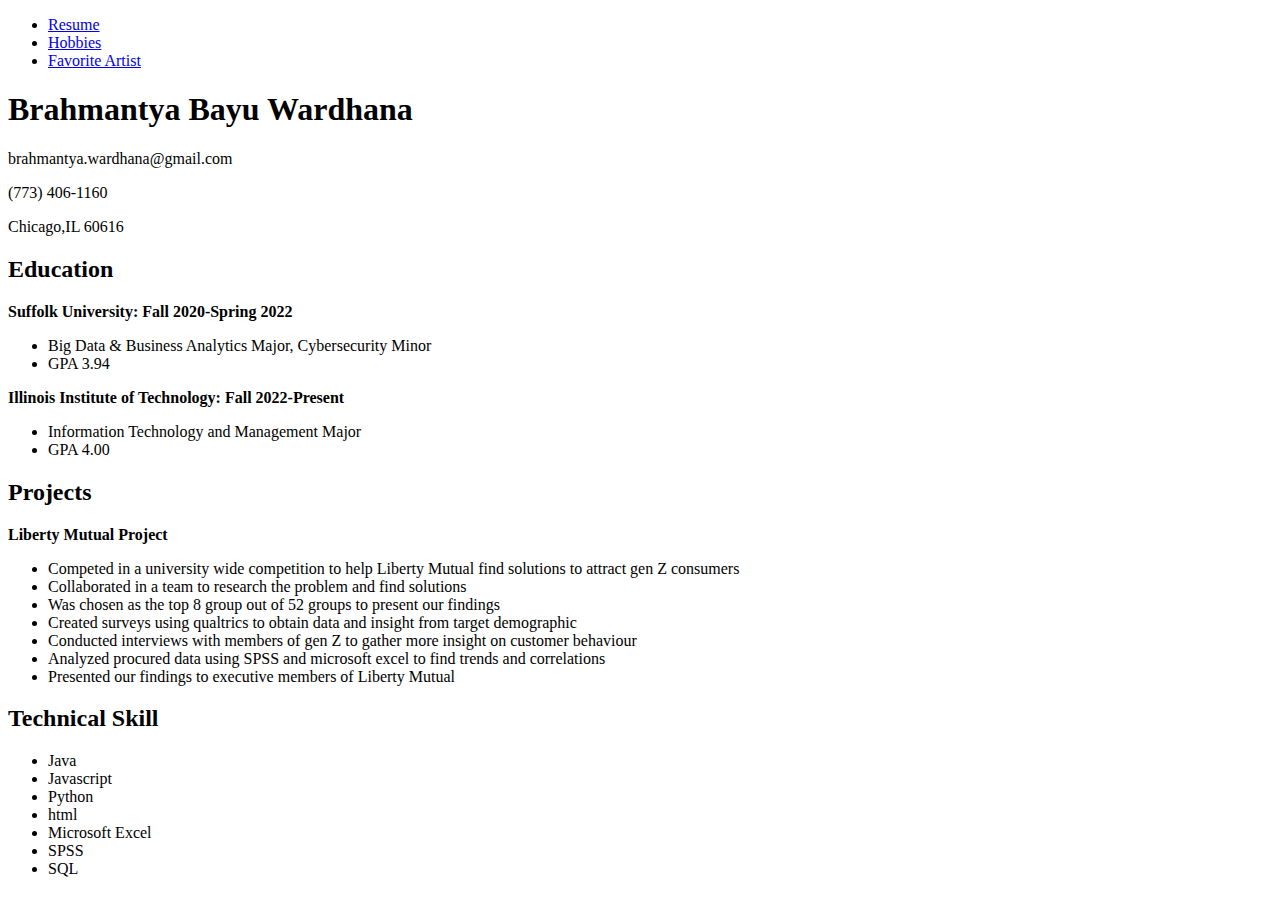
==== index.html @ 8e523ee5 "added items from project 1" ====
<!DOCTYPE html>
<html lang="en">
<head>
  <meta charset="UTF-8">
  <title>ITMD 361 - Web Development</title>
</head>
<body>
  <header>
    <nav>
      <ul>
        <li><a href="index.html">Resume</a></li>
        <li><a href="hobbies.html">Hobbies</a></li>
        <li><a href="frusciante.html">Favorite Artist</a></li>
      </ul>
    </nav>
  </header>
  <section>
    <h1>Brahmantya Bayu Wardhana</h1>
    <p>brahmantya.wardhana@gmail.com</p>
    <p>(773) 406-1160</p>
    <p>Chicago,IL 60616</p>
  </section>
  <section>
    <h2>Education</h2>
    <p><strong>Suffolk University: Fall 2020-Spring 2022</strong></p>
    <ul>
      <li>Big Data & Business Analytics Major, Cybersecurity Minor</li>
      <li>GPA 3.94</li>
    </ul>
    <p><strong>Illinois Institute of Technology: Fall 2022-Present</strong></p>
    <ul>
      <li>Information Technology and Management Major</li>
      <li>GPA 4.00</li>
    </ul>
  </section>
  <section>
    <h2>Projects</h2>
    <p><strong>Liberty Mutual Project</strong></p>
    <ul>
      <li>Competed in a university wide competition to help Liberty Mutual find solutions to attract gen Z consumers</li>
      <li>Collaborated in a team to research the problem and find solutions</li>
      <li>Was chosen as the top 8 group out of 52 groups to present our findings</li>
      <li>Created surveys using qualtrics to obtain data and insight from target demographic</li>
      <li>Conducted interviews with members of gen Z to gather more insight on customer behaviour</li>
      <li>Analyzed procured data using SPSS and microsoft excel to find trends and correlations</li>
      <li>Presented our findings to executive members of Liberty Mutual</li>
    </ul>
  </section>
  <section>
    <h2>Technical Skill</h2>
    <ul>
      <li>Java</li>
      <li>Javascript</li>
      <li>Python</li>
      <li>html</li>
      <li>Microsoft Excel</li>
      <li>SPSS</li>
      <li>SQL</li>
    </ul>
  </section>
</body>
</html>
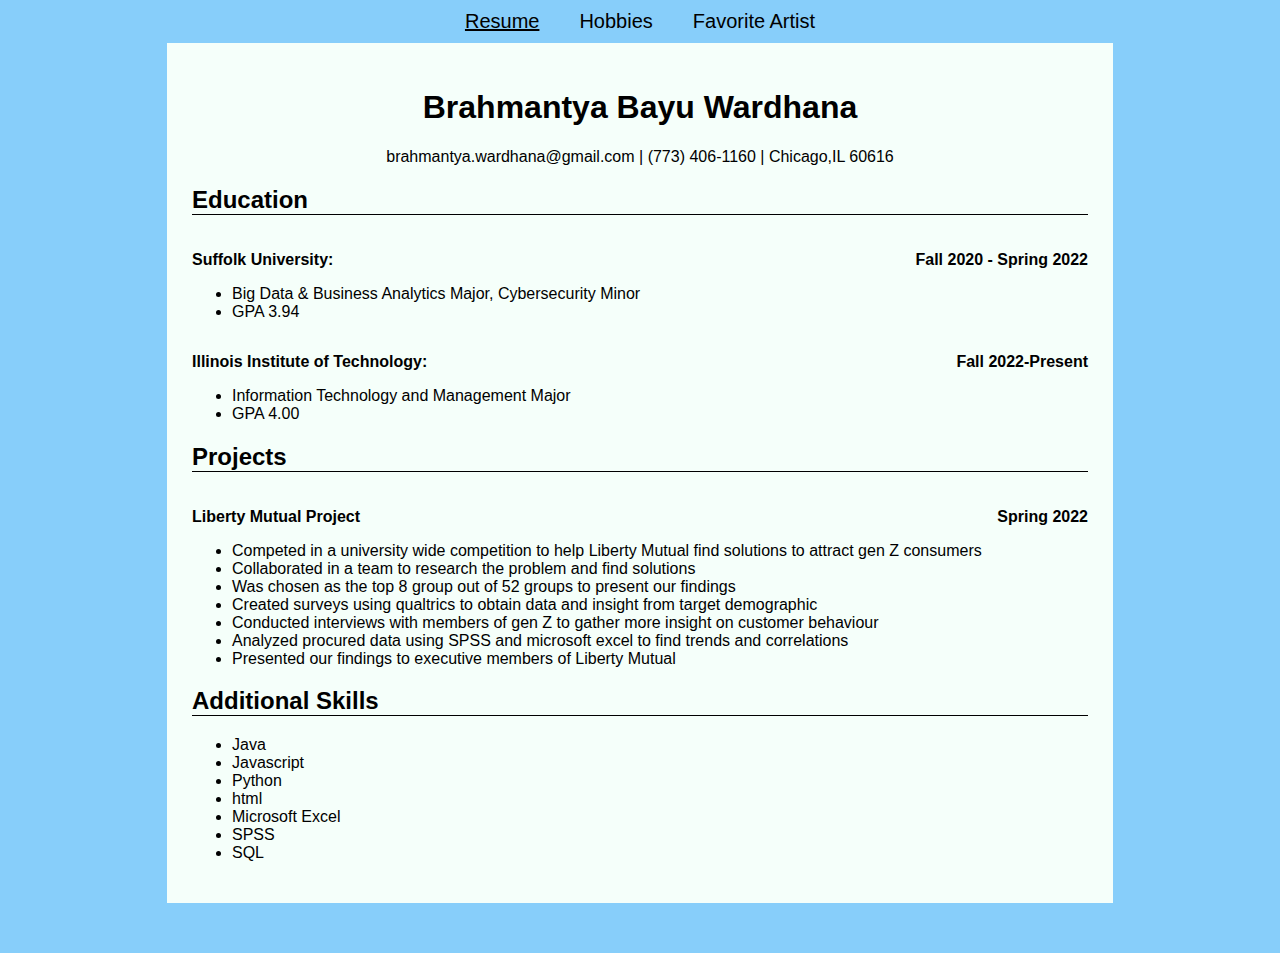
==== commit d3585c72: "finished css for resume" ====
--- a/index.html
+++ b/index.html
@@ -2,41 +2,47 @@
 <html lang="en">
 <head>
   <meta charset="UTF-8">
-  <title>ITMD 361 - Web Development</title>
+  <title>Resume</title>
+  <link rel="stylesheet" href="css/style.css">
+  <link rel="stylesheet" type="text/css" href="css/normalize.css">
 </head>
-<body>
+<body class="resume-page-background">
   <header>
-    <nav>
-      <ul>
-        <li><a href="index.html">Resume</a></li>
-        <li><a href="hobbies.html">Hobbies</a></li>
-        <li><a href="frusciante.html">Favorite Artist</a></li>
-      </ul>
+    <nav id="main-navbar">
+      <div id="navbar-container">
+        <ul>
+          <li id="onpage"><a href="index.html">Resume</a></li>
+          <li><a href="hobbies.html">Hobbies</a></li>
+          <li><a href="frusciante.html">Favorite Artist</a></li>
+        </ul>
+      </div>
     </nav>
   </header>
+  <div id="resume-template">
   <section>
-    <h1>Brahmantya Bayu Wardhana</h1>
-    <p>brahmantya.wardhana@gmail.com</p>
-    <p>(773) 406-1160</p>
-    <p>Chicago,IL 60616</p>
+    <h1 id="center-text">Brahmantya Bayu Wardhana</h1>
+    <p id="center-text">brahmantya.wardhana@gmail.com | (773) 406-1160 | Chicago,IL 60616</p>
   </section>
   <section>
-    <h2>Education</h2>
-    <p><strong>Suffolk University: Fall 2020-Spring 2022</strong></p>
-    <ul>
+    <h2 id="border-bottom">Education</h2>
+    <p id="float-left"><strong>Suffolk University:</strong></p>
+    <p id="float-right"><strong>Fall 2020 - Spring 2022</strong></p>
+    <ul id="clear">
       <li>Big Data & Business Analytics Major, Cybersecurity Minor</li>
       <li>GPA 3.94</li>
     </ul>
-    <p><strong>Illinois Institute of Technology: Fall 2022-Present</strong></p>
-    <ul>
+    <p id="float-left"><strong>Illinois Institute of Technology:</strong></p>
+    <p id="float-right"><strong>Fall 2022-Present</strong></p>
+    <ul id="clear">
       <li>Information Technology and Management Major</li>
       <li>GPA 4.00</li>
     </ul>
   </section>
   <section>
-    <h2>Projects</h2>
-    <p><strong>Liberty Mutual Project</strong></p>
-    <ul>
+    <h2 id="border-bottom">Projects</h2>
+    <p id="float-left"><strong>Liberty Mutual Project</strong></p>
+    <p id="float-right"><strong>Spring 2022</strong></p>
+    <ul id="clear">
       <li>Competed in a university wide competition to help Liberty Mutual find solutions to attract gen Z consumers</li>
       <li>Collaborated in a team to research the problem and find solutions</li>
       <li>Was chosen as the top 8 group out of 52 groups to present our findings</li>
@@ -47,7 +53,7 @@
     </ul>
   </section>
   <section>
-    <h2>Technical Skill</h2>
+    <h2 id="border-bottom">Additional Skills</h2>
     <ul>
       <li>Java</li>
       <li>Javascript</li>
@@ -58,5 +64,6 @@
       <li>SQL</li>
     </ul>
   </section>
+  </div>
 </body>
 </html>--- a/css/style.css
+++ b/css/style.css
@@ -0,0 +1,83 @@
+/**
+  *navigation css
+  */
+#main-navbar {
+  overflow: hidden;
+}
+#navbar-container {
+  float: left;
+  width: 100%;
+  position: relative;
+}
+#main-navbar ul {
+  list-style-type: none;
+  margin: 0;
+  padding: 0;
+  position: relative;
+  left: 50%;
+  float: left;
+}
+#main-navbar ul li {
+  float: left;
+  position: relative;
+  right: 50%;
+  display: block;
+  font-size: 20px;
+}
+#main-navbar ul li a {
+  display: block;
+  padding: 10px 20px;
+  color: black;
+  text-decoration: none;
+}
+#main-navbar ul li a:hover {
+  background-color: #1E90FF;
+  color: white;
+}
+#onpage {
+  text-decoration: underline;
+}
+
+/**
+  *resume css
+  */
+
+.resume-page-background {
+  background-color: #87CEFA;
+}
+#resume-template{
+  width: 70%;
+  margin: 0 auto 50px auto;
+  padding: 25px 25px 25px 25px;
+  background-color: #F5FFFA;
+}
+
+/**
+  *hobbies page css
+  */
+  
+.hobbies-page-background {
+  background-image: url("background.jpg");
+  background-repeat: no-repeat;
+   background-size: cover;
+}
+
+/**
+  *general use css
+  */
+  
+#center-text {
+  text-align: center;
+}
+#float-left {
+  float: left;
+}
+#float-right {
+  float: right;
+}
+#border-bottom {
+  border-bottom: 1px solid black;
+}
+#clear {
+  clear: both;
+}
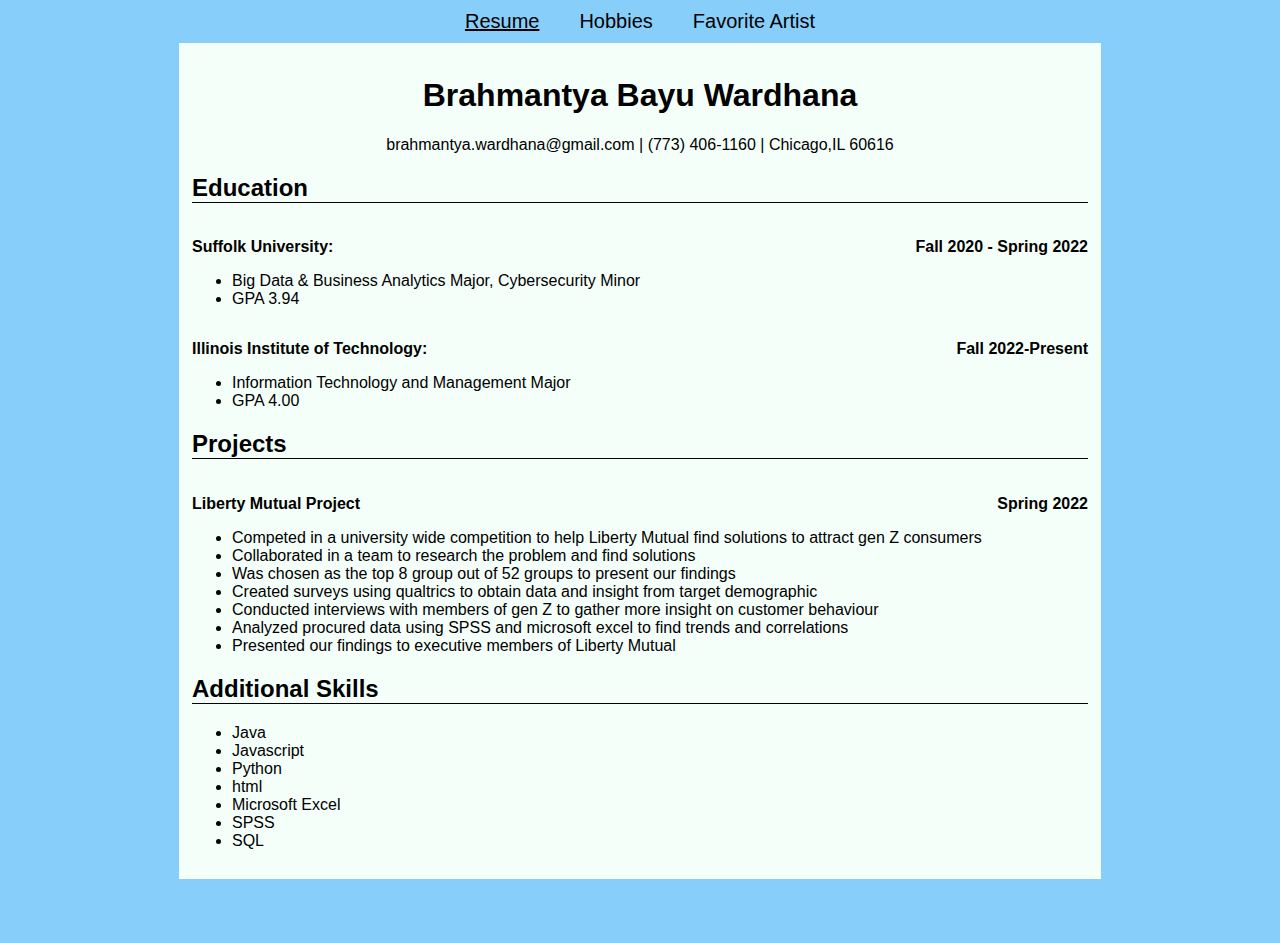
==== commit 7d8b88f5: "fix duplicate center text id" ====
--- a/index.html
+++ b/index.html
@@ -19,9 +19,9 @@
     </nav>
   </header>
   <div id="resume-template">
-  <section>
-    <h1 id="center-text">Brahmantya Bayu Wardhana</h1>
-    <p id="center-text">brahmantya.wardhana@gmail.com | (773) 406-1160 | Chicago,IL 60616</p>
+  <section id="center-text">
+    <h1>Brahmantya Bayu Wardhana</h1>
+    <p>brahmantya.wardhana@gmail.com | (773) 406-1160 | Chicago,IL 60616</p>
   </section>
   <section>
     <h2 id="border-bottom">Education</h2>
--- a/css/style.css
+++ b/css/style.css
@@ -1,8 +1,10 @@
 /**
   *navigation css
   */
+  
 #main-navbar {
   overflow: hidden;
+  background-color: #87CEFA;
 }
 #navbar-container {
   float: left;
@@ -47,8 +49,8 @@
 }
 #resume-template{
   width: 70%;
-  margin: 0 auto 50px auto;
-  padding: 25px 25px 25px 25px;
+  margin: 0 auto 5% auto;
+  padding: 1% 1% 1% 1%;
   background-color: #F5FFFA;
 }
 
@@ -56,10 +58,77 @@
   *hobbies page css
   */
   
-.hobbies-page-background {
-  background-image: url("background.jpg");
+#hobbies-page-background {
+  background-color: #FFC0CB;
+}
+#hobbies-wrapper {
+  width: 1440x;
+  margin: 0 30px;
+}
+#section-one {
+  background-color:#EE82EE;
+  text-align: left;
+  float: left;
+  width: 470px;
+  border: 1px solid black;
+  text-align: center;
+  margin: 0 10px 30px;
+}
+#section-two {
+  background-color:#D8BFD8;
+  float: left;
+  width: 470px;
+  border: 1px solid black;
+  text-align: center;
+  margin: 0 10px 30px;
+}
+#section-three {
+  background-color:#FA8072;
+  float: left;
+  width: 470px;
+  border: 1px solid black;
+  text-align: center;
+  margin: 0 10px 30px;
+}
+
+.img {
+  width: 430px;
+  height: auto;
+}
+
+/**
+  *frusciante page css
+  */
+
+#frusciante-page {
+  background-color: #FFC0CB;
+  font-family: 'New Rocker', cursive;
+  background-image: url("frubg.jpg");
+  background-position: center;
   background-repeat: no-repeat;
-   background-size: cover;
+  background-size: cover;
+  color: white;
+}
+#frupage-wrapper {
+  width: 100%;
+}
+#frupage-section-one {
+  background-color:#4682B4;
+  float: left;
+  width: 45%;
+  border: 1px solid black;
+  text-align: center;
+  padding: 1%;
+  margin: 0 1.5% 2%;
+}
+#frupage-section-two {
+  background-color:#4682B4;
+  float: left;
+  width: 45%;
+  border: 1px solid black;
+  text-align: center;
+  padding: 1%;
+  margin: 0 1% 2%;
 }
 
 /**
@@ -80,4 +149,4 @@
 }
 #clear {
   clear: both;
-}
+}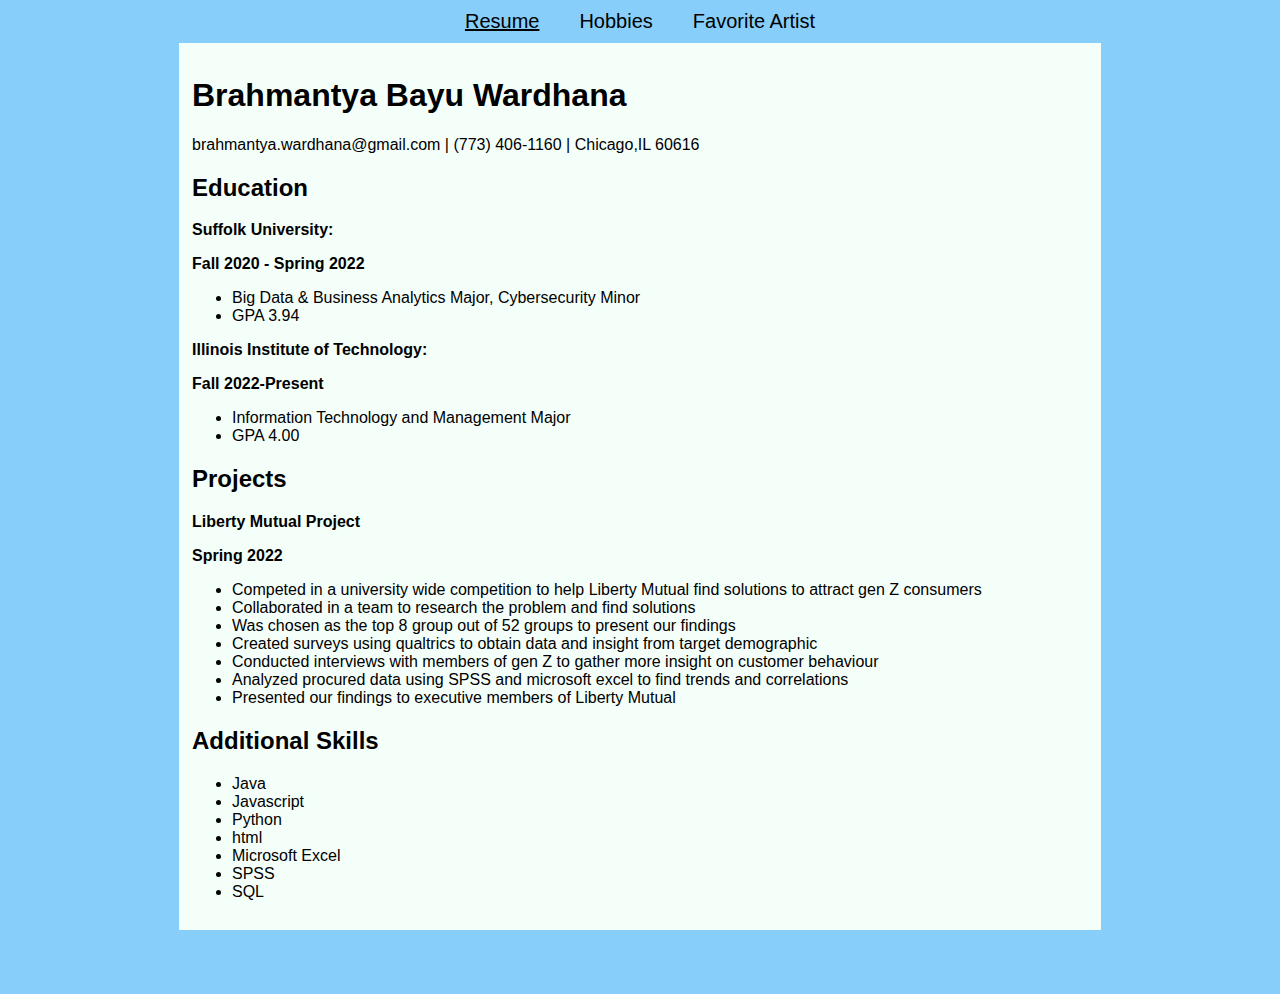
==== commit 7c7a4852: "change ids to class" ====
--- a/index.html
+++ b/index.html
@@ -19,30 +19,30 @@
     </nav>
   </header>
   <div id="resume-template">
-  <section id="center-text">
+  <section class="center-text">
     <h1>Brahmantya Bayu Wardhana</h1>
     <p>brahmantya.wardhana@gmail.com | (773) 406-1160 | Chicago,IL 60616</p>
   </section>
   <section>
-    <h2 id="border-bottom">Education</h2>
-    <p id="float-left"><strong>Suffolk University:</strong></p>
-    <p id="float-right"><strong>Fall 2020 - Spring 2022</strong></p>
-    <ul id="clear">
+    <h2 class="border-bottom">Education</h2>
+    <p class="float-left"><strong>Suffolk University:</strong></p>
+    <p class="float-right"><strong>Fall 2020 - Spring 2022</strong></p>
+    <ul class="clear">
       <li>Big Data & Business Analytics Major, Cybersecurity Minor</li>
       <li>GPA 3.94</li>
     </ul>
-    <p id="float-left"><strong>Illinois Institute of Technology:</strong></p>
-    <p id="float-right"><strong>Fall 2022-Present</strong></p>
-    <ul id="clear">
+    <p class="float-left"><strong>Illinois Institute of Technology:</strong></p>
+    <p class="float-right"><strong>Fall 2022-Present</strong></p>
+    <ul class="clear">
       <li>Information Technology and Management Major</li>
       <li>GPA 4.00</li>
     </ul>
   </section>
   <section>
-    <h2 id="border-bottom">Projects</h2>
-    <p id="float-left"><strong>Liberty Mutual Project</strong></p>
-    <p id="float-right"><strong>Spring 2022</strong></p>
-    <ul id="clear">
+    <h2 class="border-bottom">Projects</h2>
+    <p class="float-left"><strong>Liberty Mutual Project</strong></p>
+    <p class="float-right"><strong>Spring 2022</strong></p>
+    <ul class="clear">
       <li>Competed in a university wide competition to help Liberty Mutual find solutions to attract gen Z consumers</li>
       <li>Collaborated in a team to research the problem and find solutions</li>
       <li>Was chosen as the top 8 group out of 52 groups to present our findings</li>
@@ -53,7 +53,7 @@
     </ul>
   </section>
   <section>
-    <h2 id="border-bottom">Additional Skills</h2>
+    <h2 class="border-bottom">Additional Skills</h2>
     <ul>
       <li>Java</li>
       <li>Javascript</li>
